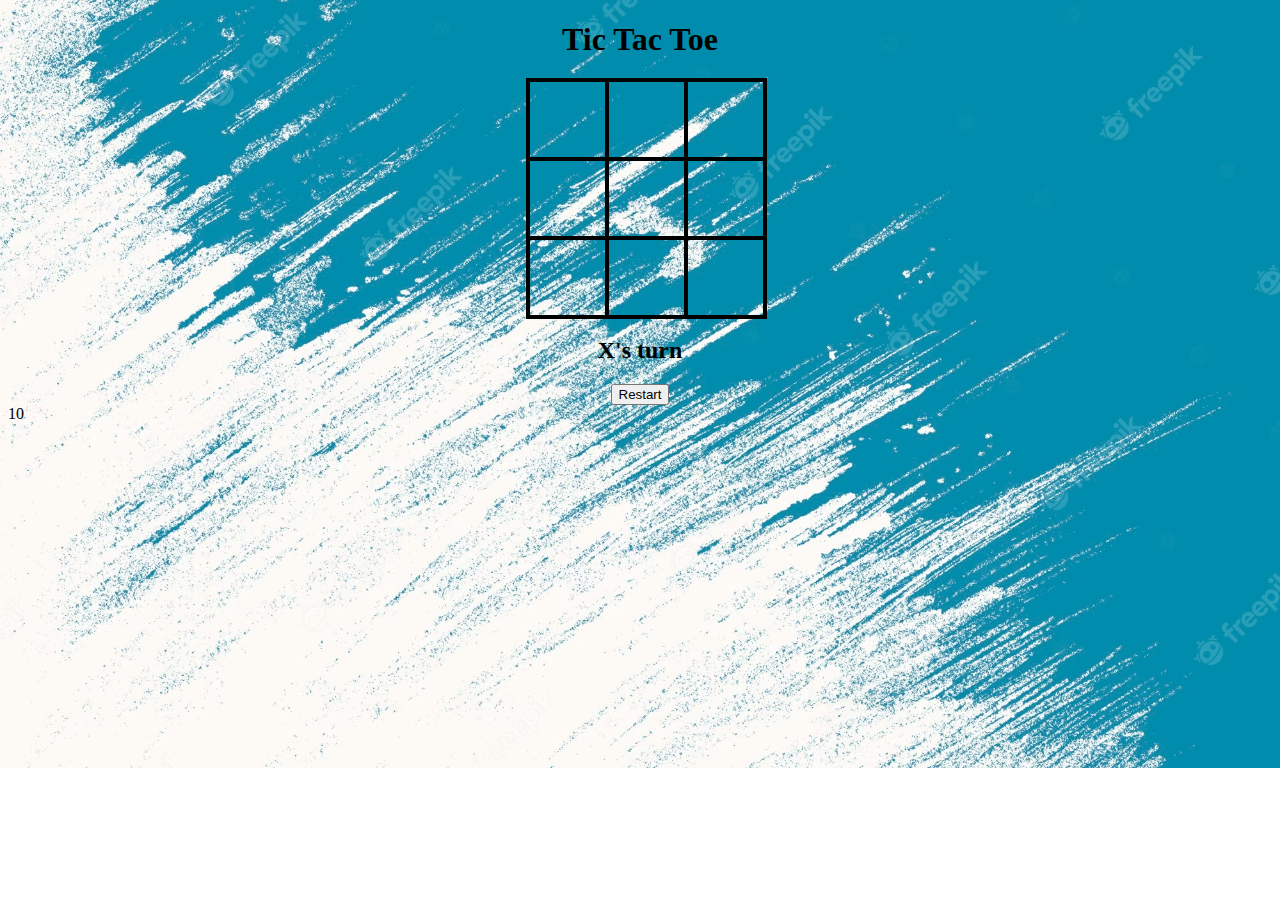
==== game/index.html @ 53b2e2dd "first commit" ====
<!DOCTYPE html>
<html lang="en">
<head>
    <meta charset="UTF-8">
    <meta https-equiv="X-UA-Compatible" content="IE=edge">
    <meta name="viewport" content="width=device-width, initial-scale=1">
    <link rel="icon" href="https://cdn-icons-png.flaticon.com/512/566/566294.png" type="image/icon type">
    <title>Tic Tac Toe</title>
    <link rel="stylesheet" href="./style.css">
</head>
<body>
    <p id="demo"></p>

<script>
setInterval(myTimer, 1000);

function myTimer() {
  const d = new Date();
  document.getElementById("demo").innerHTML = d.toLocaleTimeString();
}
</script>
    <div id="gameContainer">
        <h1>Tic Tac Toe</h1>
        <div id="cellContainer">
        <div cellIndex="0" class="cell"></div>
        <div cellIndex="1" class="cell"></div>
        <div cellIndex="2" class="cell"></div>
        <div cellIndex="3" class="cell"></div>
        <div cellIndex="4" class="cell"></div>
        <div cellIndex="5" class="cell"></div>
        <div cellIndex="6" class="cell"></div>
        <div cellIndex="7" class="cell"></div>
        <div cellIndex="8" class="cell"></div>
        </div>
        <h2 id="statusText"></h2>
        <button id="restartBtn">Restart</button>
    </div>
    <script src="index.js"></script>
    <section >
    <div class="time" id="time"></div>
    </section>
    <div id="timer">10</div>
</body>
</html>
---- game/style.css ----
body{
    background-image:url("img\ 1.avif");
    background-repeat: no-repeat;
    background-size:cover;
}
.cell{
    width: 75px;
    height: 75px;
    border: 2px solid;
    box-shadow: 0 0 0 2px;
    line-height: 75px;
    font-size: 50px;
    cursor: pointer;
}
#gameContainer{
    font-family: "Permanent Marker," cursive;
    text-align: center;
}
#cellContainer{
    display: grid;
    grid-template-columns: repeat(3, auto);
    width: 225px;
    margin: auto;

}
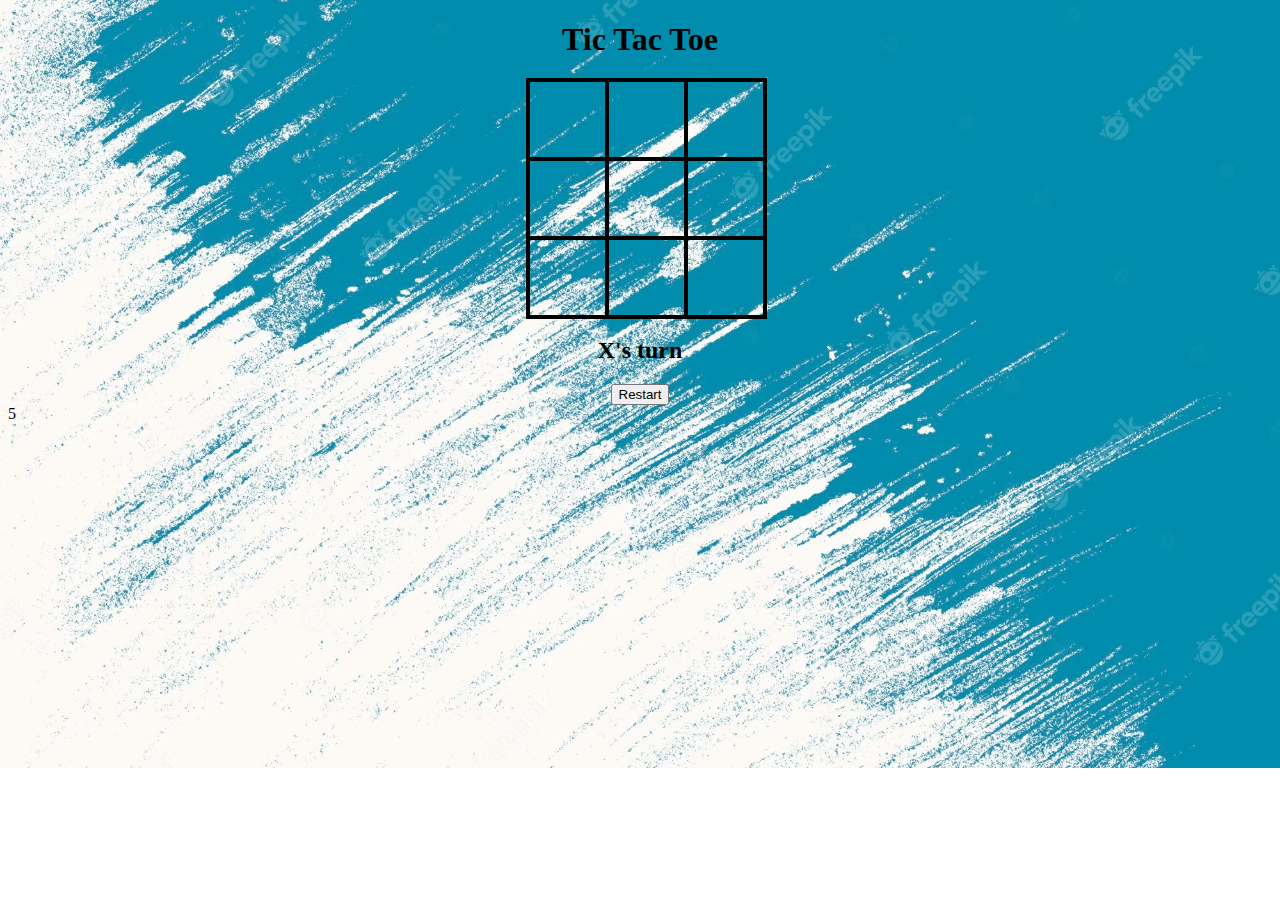
==== commit d4d830f7: "erkrord" ====
--- a/game/index.html
+++ b/game/index.html
@@ -11,14 +11,7 @@
 <body>
     <p id="demo"></p>
 
-<script>
-setInterval(myTimer, 1000);
 
-function myTimer() {
-  const d = new Date();
-  document.getElementById("demo").innerHTML = d.toLocaleTimeString();
-}
-</script>
     <div id="gameContainer">
         <h1>Tic Tac Toe</h1>
         <div id="cellContainer">
@@ -35,10 +28,12 @@
         <h2 id="statusText"></h2>
         <button id="restartBtn">Restart</button>
     </div>
-    <script src="index.js"></script>
-    <section >
     <div class="time" id="time"></div>
     </section>
-    <div id="timer">10</div>
+    <div id="timer">5</div>
+    <section>
+    <script src="index.js"></script>
+    
+    
 </body>
 </html>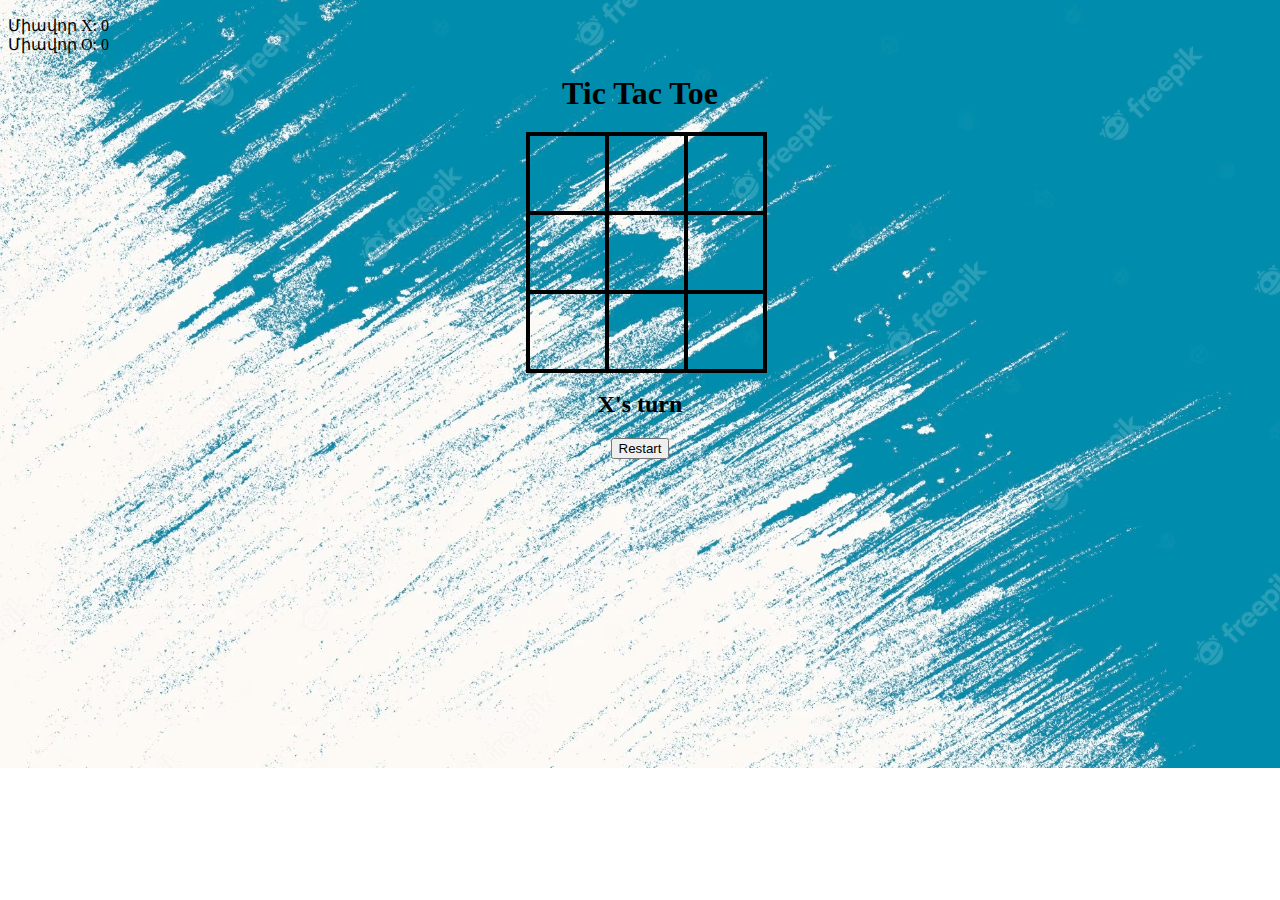
==== commit e4198810: "timer" ====
--- a/game/index.html
+++ b/game/index.html
@@ -10,6 +10,14 @@
 </head>
 <body>
     <p id="demo"></p>
+    <section class="infobar">
+        <div class="score">Միավոր X: <span id="score">0</span></div>
+        <div class="time" id="time"></div>
+    </section>
+    <section class="infobar">
+        <div class="score">Միավոր O: <span id="score">0</span></div>
+        <div class="time" id="time"></div>
+    </section>
 
 
     <div id="gameContainer">
@@ -30,7 +38,7 @@
     </div>
     <div class="time" id="time"></div>
     </section>
-    <div id="timer">5</div>
+    <div id="timer"></div>
     <section>
     <script src="index.js"></script>
     
